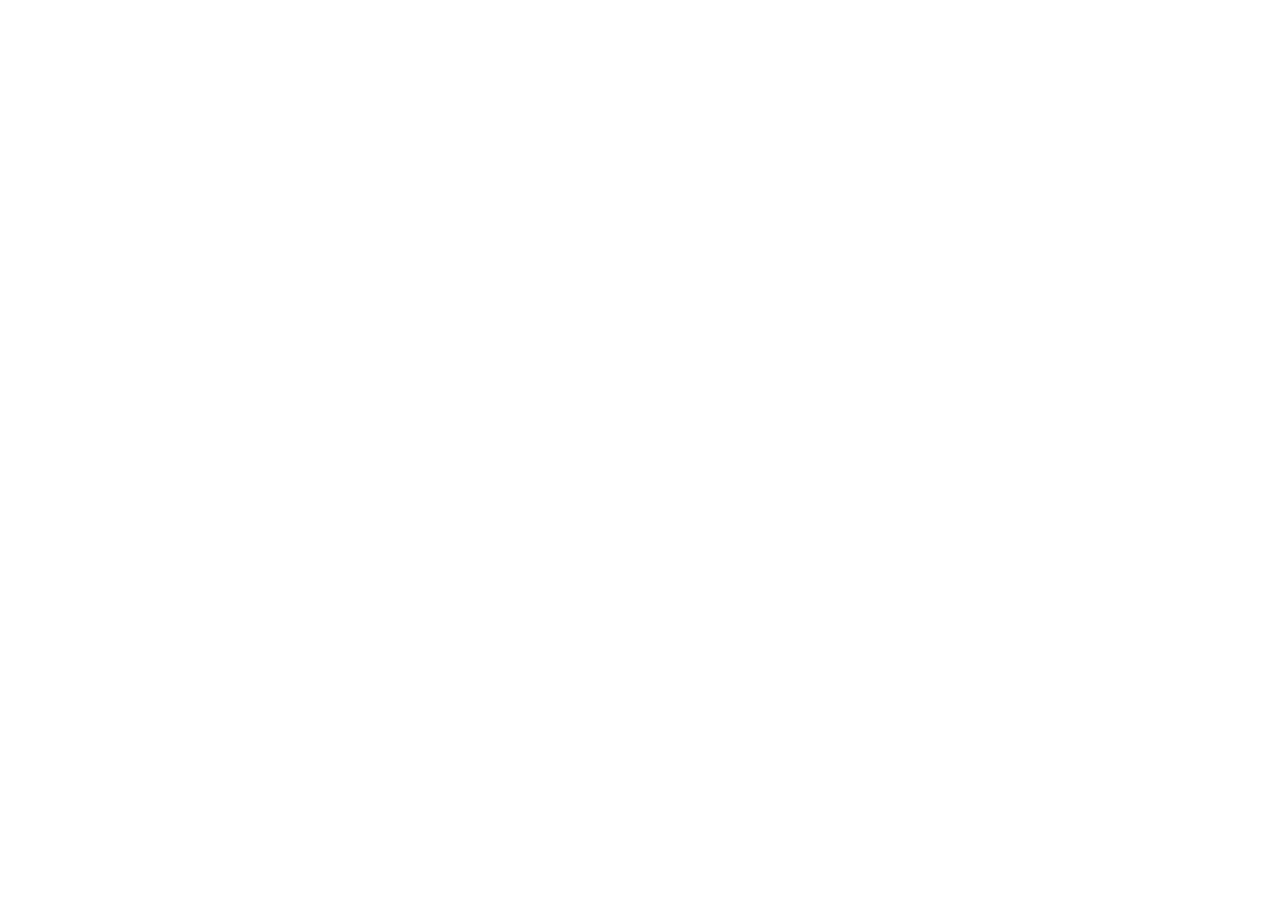
==== docs/index.html @ acc345d8 "Build executed" ====
<!doctype html><html lang="en"><head><meta charset="utf-8"/><link rel="icon" href="/favicon.ico"/><meta name="viewport" content="width=device-width,initial-scale=1"/><meta name="theme-color" content="#000000"/><meta name="description" content="Web site created using create-react-app"/><link rel="apple-touch-icon" href="/logo192.png"/><link rel="manifest" href="/manifest.json"/><link rel="stylesheet" href="https://cdnjs.cloudflare.com/ajax/libs/animate.css/4.1.1/animate.min.css"/><title>Max Gif App</title><script defer="defer" src="/static/js/main.d4f1e2fc.js"></script><link href="/static/css/main.61fdb012.css" rel="stylesheet"></head><body><noscript>You need to enable JavaScript to run this app.</noscript><div id="root"></div></body></html>
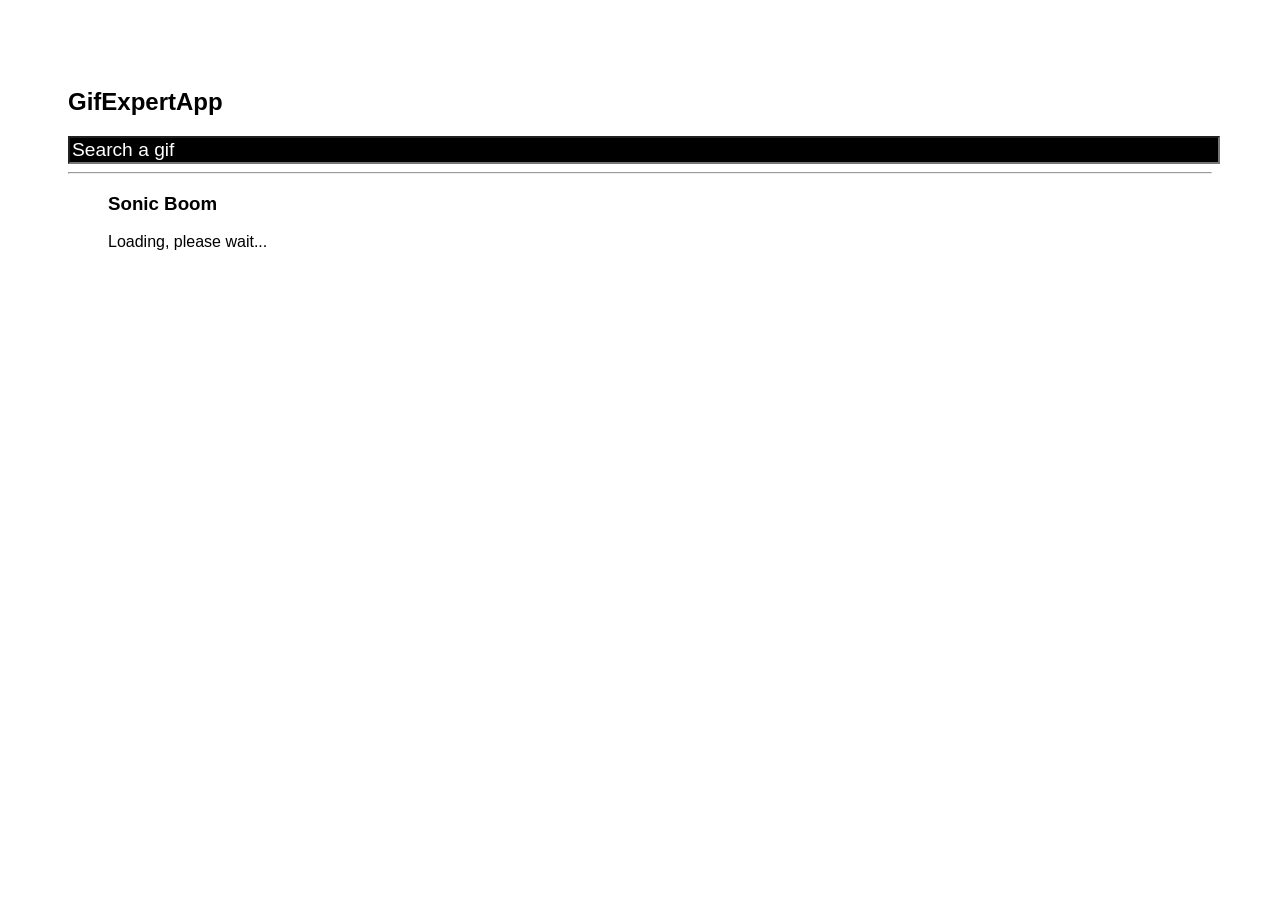
==== commit 74d5fffa: "html rebuild for deployment" ====
--- a/docs/index.html
+++ b/docs/index.html
@@ -1 +1,22 @@
-<!doctype html><html lang="en"><head><meta charset="utf-8"/><link rel="icon" href="/favicon.ico"/><meta name="viewport" content="width=device-width,initial-scale=1"/><meta name="theme-color" content="#000000"/><meta name="description" content="Web site created using create-react-app"/><link rel="apple-touch-icon" href="/logo192.png"/><link rel="manifest" href="/manifest.json"/><link rel="stylesheet" href="https://cdnjs.cloudflare.com/ajax/libs/animate.css/4.1.1/animate.min.css"/><title>Max Gif App</title><script defer="defer" src="/static/js/main.d4f1e2fc.js"></script><link href="/static/css/main.61fdb012.css" rel="stylesheet"></head><body><noscript>You need to enable JavaScript to run this app.</noscript><div id="root"></div></body></html>+<!doctype html>
+<html lang="en">
+
+<head>
+    <meta charset="utf-8" />
+    <link rel="icon" href="./favicon.ico" />
+    <meta name="viewport" content="width=device-width,initial-scale=1" />
+    <meta name="theme-color" content="#000000" />
+    <meta name="description" content="Web site created using create-react-app" />
+    <link rel="apple-touch-icon" href="./logo192.png" />
+    <link rel="manifest" href="./manifest.json" />
+    <link rel="stylesheet" href="https://cdnjs.cloudflare.com/ajax/libs/animate.css/4.1.1/animate.min.css" />
+    <title>Max Gif App</title>
+    <script defer="defer" src="./static/js/main.d4f1e2fc.js"></script>
+    <link href="./static/css/main.61fdb012.css" rel="stylesheet">
+</head>
+
+<body><noscript>You need to enable JavaScript to run this app.</noscript>
+    <div id="root"></div>
+</body>
+
+</html>
--- a/docs/static/css/main.61fdb012.css
+++ b/docs/static/css/main.61fdb012.css
@@ -0,0 +1,2 @@
+*{font-family:Helvetica,Arial,sans-serif}body{padding:60px}input{background-color:#000;color:#fff;font-size:1.2rem;width:100%}.card{align-content:center;border:1px solid gray;border-radius:6px;margin-bottom:10px;margin-right:10px;overflow:hidden}.card p{padding:5px;text-align:center}.card img{max-height:170px}.card-grid{display:flex;flex-direction:row;flex-wrap:wrap}
+/*# sourceMappingURL=main.61fdb012.css.map*/
